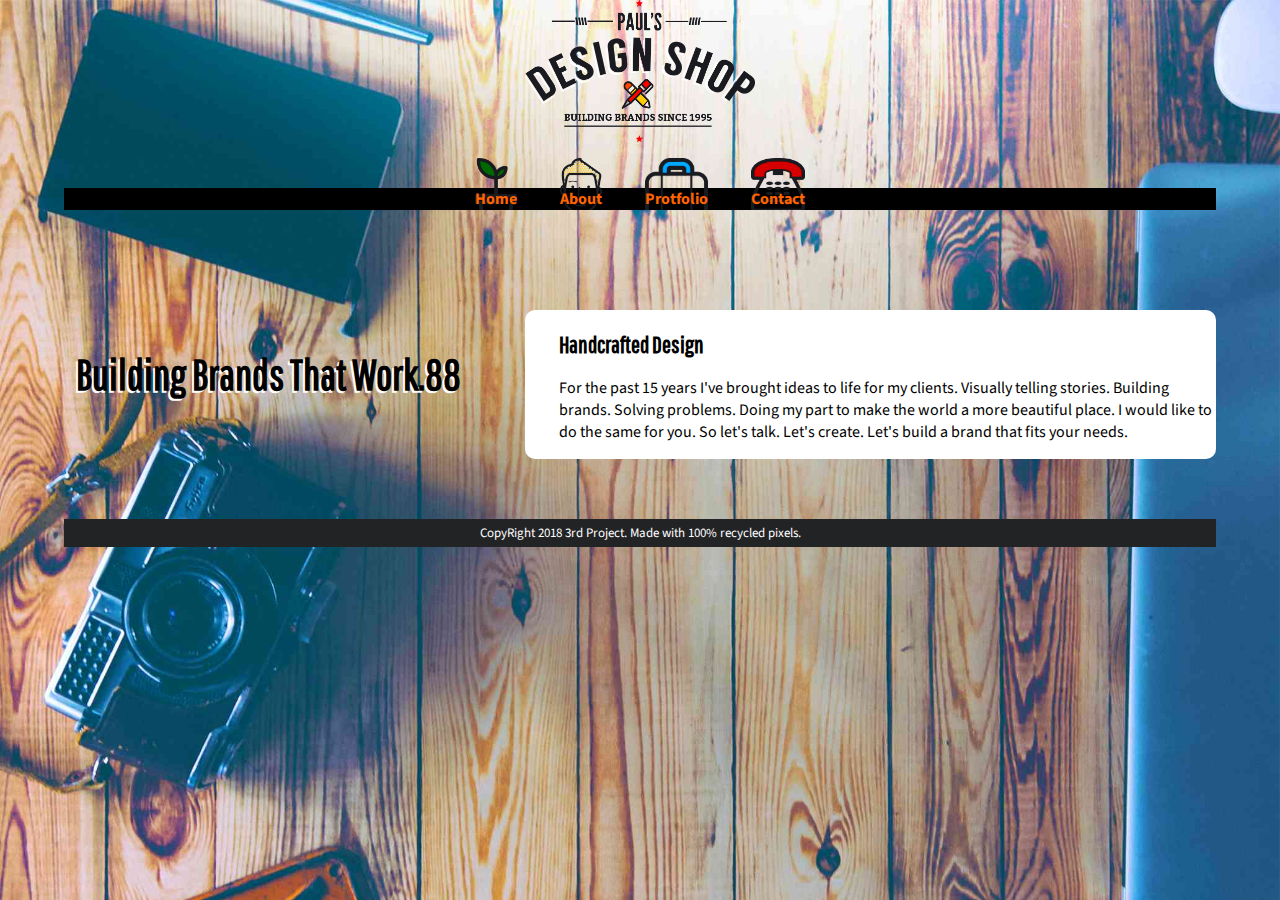
==== index.html @ 0758c986 "center google map in contact page" ====
<!DOCTYPE html>
<html lang="en">
<head>
    <meta charset="UTF-8">
    <meta name="viewport" content="width=device-width, initial-scale=1.0">
    <title>Design Shop</title>
    <link rel="icon" href="images/favIcon.png">
    <link rel="stylesheet" href="style.css">
</head>
<body>
   <header>
       <img id="logo" src="images/logo.png" alt=" Paul's Design Shop">
       <nav>
       <a class="navX" id="navHome" href="index.html">Home</a>
       <a class="navX" id="navAbout" href="about.html">About</a>
       <a class="navX" id="navPort" href="port.html">Protfolio</a>
       <a class="navX" id="navContact" href="contact.html">Contact</a>
       </nav>
   </header>
   <section >
       <div class="leftSide">
           <h1>Building Brands That Work.88</h1>
       </div>
       <article class="rightSide">
           <h2>Handcrafted Design</h2>
           <p>For the past 15 years I've brought ideas to life for my clients. Visually telling stories. Building brands. Solving problems. Doing my part to make the world a more beautiful place. I would like to do the same for you. So let's talk. Let's create. Let's build a brand that fits your needs.</p>
       </article>
   </section>
    <footer>
        CopyRight 2018 3rd Project. Made with 100% recycled pixels.
    </footer>
</body>
</html>
---- style.css ----
@import url('https://fonts.googleapis.com/css?family=Bitter|Pathway+Gothic+One|Source+Sans+Pro');
@import url('https://fonts.googleapis.com/css?family=Pathway+Gothic+One');
body{
    margin: 0;
    padding: 0 5%;
    background:url("images/bkgdHome.jpg");
    background-size: cover;
    background-attachment: fixed;
    font-family: 'Source Sans Pro', sans-serif;
}
header{
        text-align: center;
}
nav{
    background-color: #000;
    margin: 40px 0;
}
nav>a{
    text-decoration: none;
    color: #ff6400;
}

.navX{
    font-size: medium;
    font-weight: bold;
    margin: 0 20px;
    background-size: contain;
    background-repeat: no-repeat;
    padding-top: 50px;
    background-position: center 20px;
    transition: all .3s ease-in-out 0s;
    -webkit-transition: all .3s ease-in-out 0s;
}
.navX:hover{
    color: #fff;
    background-position: center 0;

}
#navHome{
    background-image: url(images/navHome.png);
}
#navAbout{
    background-image: url(images/navAbout.png);
}
#navPort{
    background-image: url(images/navPort.png);
}
#navContact{
    background-image: url(images/navContact.png);
}
h1,h2{
    font-family: 'Pathway Gothic One', sans-serif;
}
.leftSide{
    width: 39%;
    float: left;
     margin: 40px 0;
    padding: 30px 0 40px 1%;
}
.leftSide>h1{
    text-shadow: -2px 2px #fff;
    font-size: 2.7em;
}
.rightSide{
    width: 57%;
    float: left;
    background-color: #fff;
    border-radius: 10px;
    margin: 60px 0;
    padding-left: 3%
}

.imgSide{
    max-width: 40%;
    width: 200px;
    height: 200px;
    float: left;
    margin: 3% 0;

}

.articleSide{
    width: 60%;
    float: left;
    background-color: #fff;
    border-radius: 10px;
    margin: 3% 5%;
    padding-left: 3%
}
footer{
    clear: both;
    background-color: #222325;
    color: #fff;
    font-size: small;
    text-align: center;
    padding: 5px 0;
}
.clear{

    clear: both;
}
#logo{
     max-width: 20%;
    transition: all .3s ease-in-out 0s;
}
#logo:hover{
    transform: rotateX(360deg);
}
.info{
    margin: 20px auto;
    width: 50%;
}
.portImg1{
    max-width: 100%;
    max-height:200px;
    height: auto;
    display: block;
    margin: 0 auto;
}
@media(max-width: 500px){
        #leftSide{
        width: 95%;
        margin: 0;
        padding: 0;
        text-align: center;
     }
        #rightSide{
        width: 95%;

    }
}
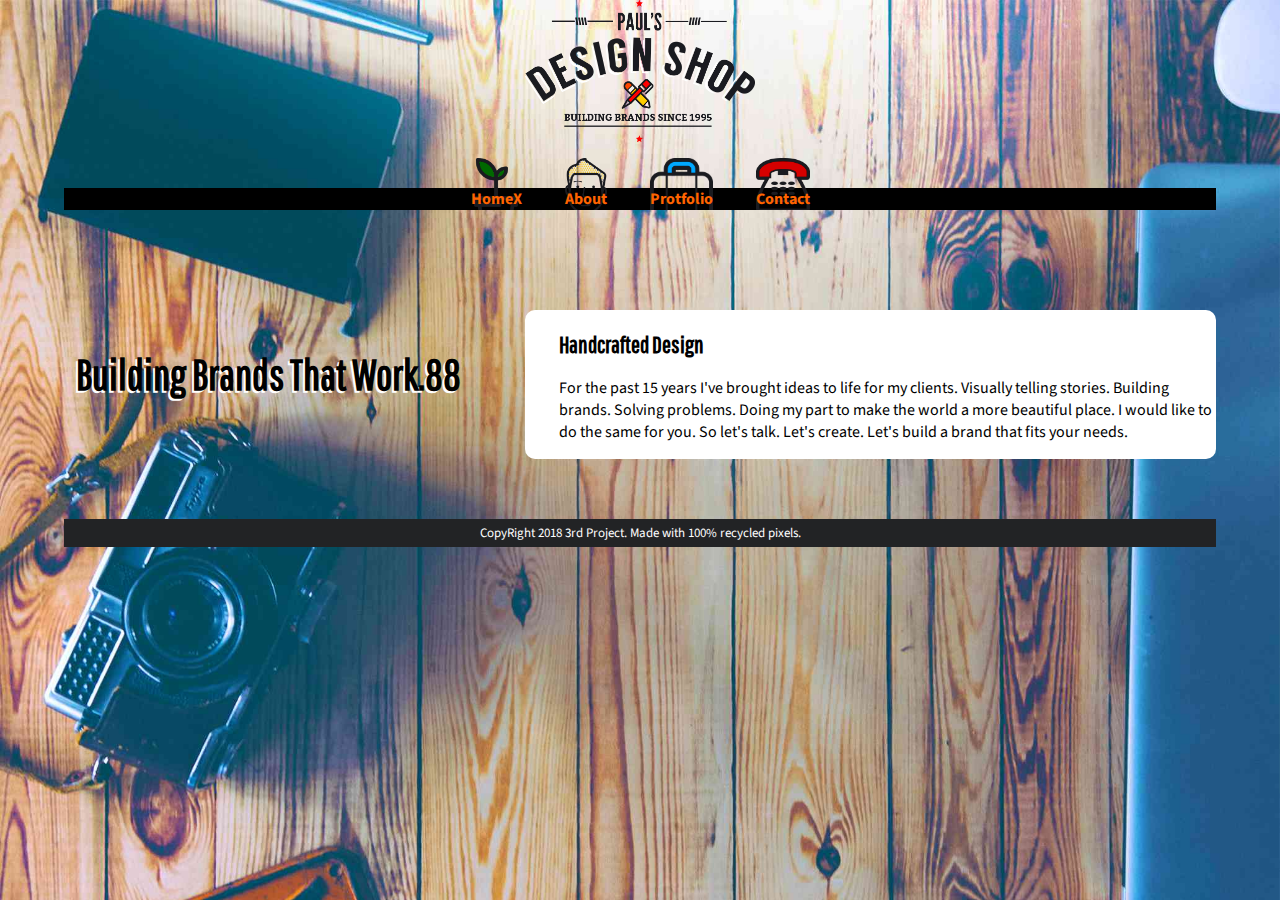
==== commit 1c1dfc2f: "test2" ====
--- a/index.html
+++ b/index.html
@@ -11,7 +11,7 @@
    <header>
        <img id="logo" src="images/logo.png" alt=" Paul's Design Shop">
        <nav>
-       <a class="navX" id="navHome" href="index.html">Home</a>
+       <a class="navX" id="navHome" href="index.html">HomeX</a>
        <a class="navX" id="navAbout" href="about.html">About</a>
        <a class="navX" id="navPort" href="port.html">Protfolio</a>
        <a class="navX" id="navContact" href="contact.html">Contact</a>
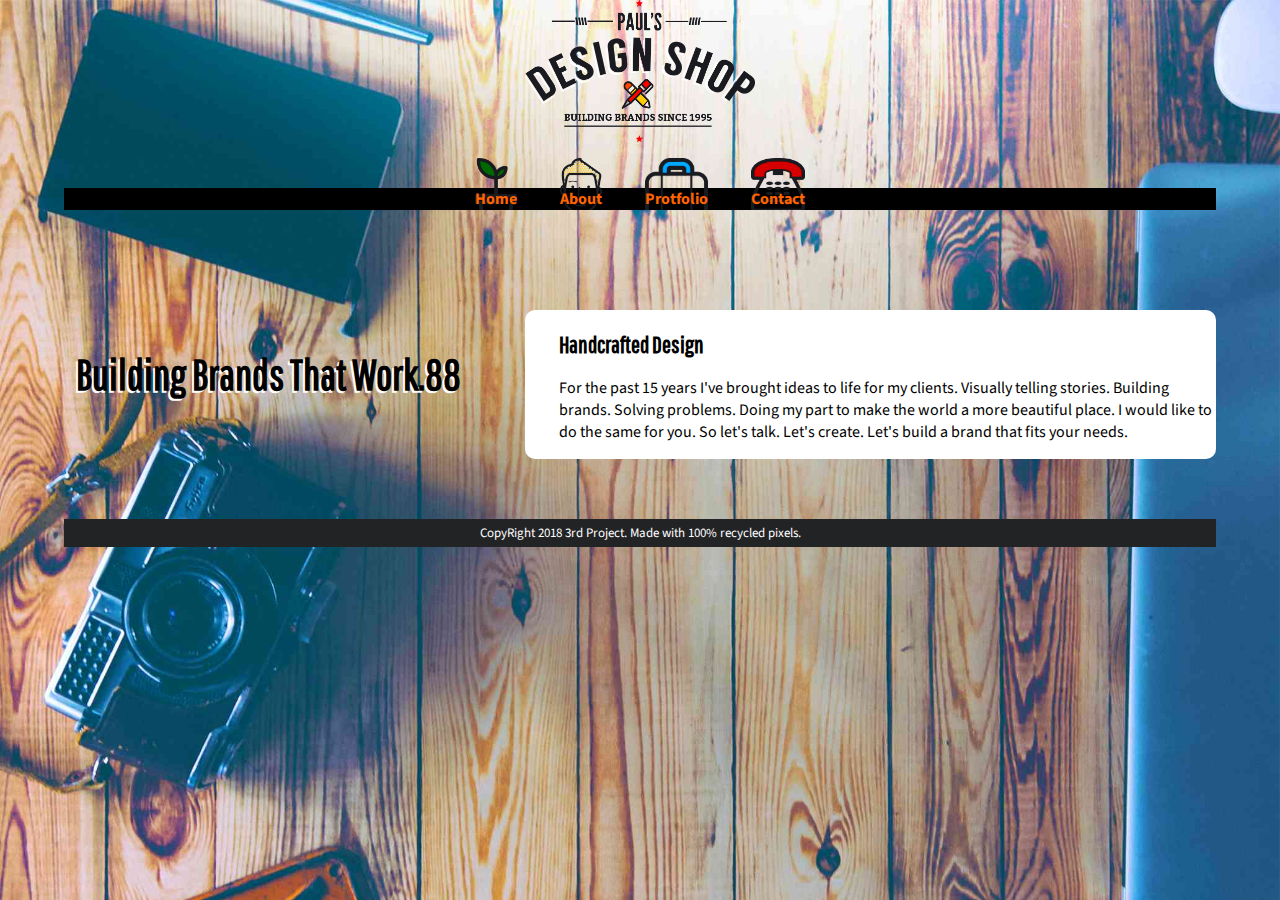
==== commit f1875401: "Final" ====
--- a/index.html
+++ b/index.html
@@ -11,7 +11,7 @@
    <header>
        <img id="logo" src="images/logo.png" alt=" Paul's Design Shop">
        <nav>
-       <a class="navX" id="navHome" href="index.html">HomeX</a>
+       <a class="navX" id="navHome" href="index.html">Home</a>
        <a class="navX" id="navAbout" href="about.html">About</a>
        <a class="navX" id="navPort" href="port.html">Protfolio</a>
        <a class="navX" id="navContact" href="contact.html">Contact</a>
